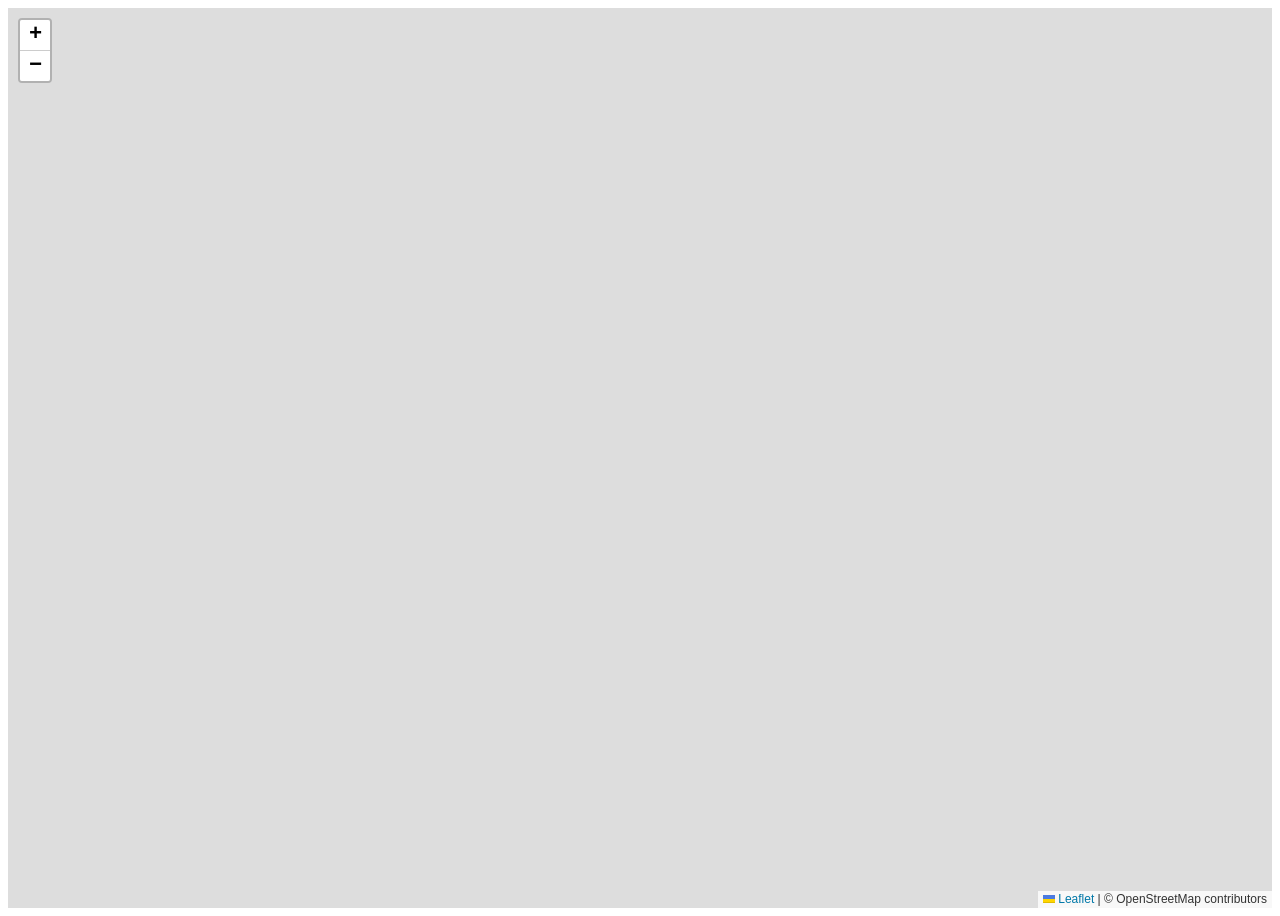
==== test.html @ b7be44a4 "iny tatazo fonctionnalite 3" ====
<!doctype html>
<html>
  <head>
    <meta charset="UTF-8" />
    <title>Test Personne 3 - Carte Madagascar</title>
    <link rel="stylesheet" href="css/leaflet.css" />
    <link rel="stylesheet" href="css/map.css" />
  </head>
  <body>
    <div id="map"></div>

    <script src="js/leaflet.js"></script>
    <script src="js/map-init.js"></script>

    <script>
      // Initialiser la carte
      const map = initMap();
      loadBaseLayer(map);

      // Callback pour le clic (mettrer la fonction onRegionClick ici pour la personne 4)
      function onRegionClick(feature) {
        const nom =
          feature.properties.nom_region ||
          feature.properties.NAME_2 ||
          "Inconnue";
        alert("🦎 Région: " + nom);
        console.log("Région cliquée:", nom);
      }

      // Charger les régions
      loadRegionsLayer(map, "./data/regions_madagascar.json", onRegionClick);

      console.log(" Carte initialisée !");
    </script>
  </body>
</html>
---- css/leaflet.css ----
/* required styles */

.leaflet-pane,
.leaflet-tile,
.leaflet-marker-icon,
.leaflet-marker-shadow,
.leaflet-tile-container,
.leaflet-pane > svg,
.leaflet-pane > canvas,
.leaflet-zoom-box,
.leaflet-image-layer,
.leaflet-layer {
	position: absolute;
	left: 0;
	top: 0;
	}
.leaflet-container {
	overflow: hidden;
	}
.leaflet-tile,
.leaflet-marker-icon,
.leaflet-marker-shadow {
	-webkit-user-select: none;
	   -moz-user-select: none;
	        user-select: none;
	  -webkit-user-drag: none;
	}
/* Prevents IE11 from highlighting tiles in blue */
.leaflet-tile::selection {
	background: transparent;
}
/* Safari renders non-retina tile on retina better with this, but Chrome is worse */
.leaflet-safari .leaflet-tile {
	image-rendering: -webkit-optimize-contrast;
	}
/* hack that prevents hw layers "stretching" when loading new tiles */
.leaflet-safari .leaflet-tile-container {
	width: 1600px;
	height: 1600px;
	-webkit-transform-origin: 0 0;
	}
.leaflet-marker-icon,
.leaflet-marker-shadow {
	display: block;
	}
/* .leaflet-container svg: reset svg max-width decleration shipped in Joomla! (joomla.org) 3.x */
/* .leaflet-container img: map is broken in FF if you have max-width: 100% on tiles */
.leaflet-container .leaflet-overlay-pane svg {
	max-width: none !important;
	max-height: none !important;
	}
.leaflet-container .leaflet-marker-pane img,
.leaflet-container .leaflet-shadow-pane img,
.leaflet-container .leaflet-tile-pane img,
.leaflet-container img.leaflet-image-layer,
.leaflet-container .leaflet-tile {
	max-width: none !important;
	max-height: none !important;
	width: auto;
	padding: 0;
	}

.leaflet-container img.leaflet-tile {
	/* See: https://bugs.chromium.org/p/chromium/issues/detail?id=600120 */
	mix-blend-mode: plus-lighter;
}

.leaflet-container.leaflet-touch-zoom {
	-ms-touch-action: pan-x pan-y;
	touch-action: pan-x pan-y;
	}
.leaflet-container.leaflet-touch-drag {
	-ms-touch-action: pinch-zoom;
	/* Fallback for FF which doesn't support pinch-zoom */
	touch-action: none;
	touch-action: pinch-zoom;
}
.leaflet-container.leaflet-touch-drag.leaflet-touch-zoom {
	-ms-touch-action: none;
	touch-action: none;
}
.leaflet-container {
	-webkit-tap-highlight-color: transparent;
}
.leaflet-container a {
	-webkit-tap-highlight-color: rgba(51, 181, 229, 0.4);
}
.leaflet-tile {
	filter: inherit;
	visibility: hidden;
	}
.leaflet-tile-loaded {
	visibility: inherit;
	}
.leaflet-zoom-box {
	width: 0;
	height: 0;
	-moz-box-sizing: border-box;
	     box-sizing: border-box;
	z-index: 800;
	}
/* workaround for https://bugzilla.mozilla.org/show_bug.cgi?id=888319 */
.leaflet-overlay-pane svg {
	-moz-user-select: none;
	}

.leaflet-pane         { z-index: 400; }

.leaflet-tile-pane    { z-index: 200; }
.leaflet-overlay-pane { z-index: 400; }
.leaflet-shadow-pane  { z-index: 500; }
.leaflet-marker-pane  { z-index: 600; }
.leaflet-tooltip-pane   { z-index: 650; }
.leaflet-popup-pane   { z-index: 700; }

.leaflet-map-pane canvas { z-index: 100; }
.leaflet-map-pane svg    { z-index: 200; }

.leaflet-vml-shape {
	width: 1px;
	height: 1px;
	}
.lvml {
	behavior: url(#default#VML);
	display: inline-block;
	position: absolute;
	}


/* control positioning */

.leaflet-control {
	position: relative;
	z-index: 800;
	pointer-events: visiblePainted; /* IE 9-10 doesn't have auto */
	pointer-events: auto;
	}
.leaflet-top,
.leaflet-bottom {
	position: absolute;
	z-index: 1000;
	pointer-events: none;
	}
.leaflet-top {
	top: 0;
	}
.leaflet-right {
	right: 0;
	}
.leaflet-bottom {
	bottom: 0;
	}
.leaflet-left {
	left: 0;
	}
.leaflet-control {
	float: left;
	clear: both;
	}
.leaflet-right .leaflet-control {
	float: right;
	}
.leaflet-top .leaflet-control {
	margin-top: 10px;
	}
.leaflet-bottom .leaflet-control {
	margin-bottom: 10px;
	}
.leaflet-left .leaflet-control {
	margin-left: 10px;
	}
.leaflet-right .leaflet-control {
	margin-right: 10px;
	}


/* zoom and fade animations */

.leaflet-fade-anim .leaflet-popup {
	opacity: 0;
	-webkit-transition: opacity 0.2s linear;
	   -moz-transition: opacity 0.2s linear;
	        transition: opacity 0.2s linear;
	}
.leaflet-fade-anim .leaflet-map-pane .leaflet-popup {
	opacity: 1;
	}
.leaflet-zoom-animated {
	-webkit-transform-origin: 0 0;
	    -ms-transform-origin: 0 0;
	        transform-origin: 0 0;
	}
svg.leaflet-zoom-animated {
	will-change: transform;
}

.leaflet-zoom-anim .leaflet-zoom-animated {
	-webkit-transition: -webkit-transform 0.25s cubic-bezier(0,0,0.25,1);
	   -moz-transition:    -moz-transform 0.25s cubic-bezier(0,0,0.25,1);
	        transition:         transform 0.25s cubic-bezier(0,0,0.25,1);
	}
.leaflet-zoom-anim .leaflet-tile,
.leaflet-pan-anim .leaflet-tile {
	-webkit-transition: none;
	   -moz-transition: none;
	        transition: none;
	}

.leaflet-zoom-anim .leaflet-zoom-hide {
	visibility: hidden;
	}


/* cursors */

.leaflet-interactive {
	cursor: pointer;
	}
.leaflet-grab {
	cursor: -webkit-grab;
	cursor:    -moz-grab;
	cursor:         grab;
	}
.leaflet-crosshair,
.leaflet-crosshair .leaflet-interactive {
	cursor: crosshair;
	}
.leaflet-popup-pane,
.leaflet-control {
	cursor: auto;
	}
.leaflet-dragging .leaflet-grab,
.leaflet-dragging .leaflet-grab .leaflet-interactive,
.leaflet-dragging .leaflet-marker-draggable {
	cursor: move;
	cursor: -webkit-grabbing;
	cursor:    -moz-grabbing;
	cursor:         grabbing;
	}

/* marker & overlays interactivity */
.leaflet-marker-icon,
.leaflet-marker-shadow,
.leaflet-image-layer,
.leaflet-pane > svg path,
.leaflet-tile-container {
	pointer-events: none;
	}

.leaflet-marker-icon.leaflet-interactive,
.leaflet-image-layer.leaflet-interactive,
.leaflet-pane > svg path.leaflet-interactive,
svg.leaflet-image-layer.leaflet-interactive path {
	pointer-events: visiblePainted; /* IE 9-10 doesn't have auto */
	pointer-events: auto;
	}

/* visual tweaks */

.leaflet-container {
	background: #ddd;
	outline-offset: 1px;
	}
.leaflet-container a {
	color: #0078A8;
	}
.leaflet-zoom-box {
	border: 2px dotted #38f;
	background: rgba(255,255,255,0.5);
	}


/* general typography */
.leaflet-container {
	font-family: "Helvetica Neue", Arial, Helvetica, sans-serif;
	font-size: 12px;
	font-size: 0.75rem;
	line-height: 1.5;
	}


/* general toolbar styles */

.leaflet-bar {
	box-shadow: 0 1px 5px rgba(0,0,0,0.65);
	border-radius: 4px;
	}
.leaflet-bar a {
	background-color: #fff;
	border-bottom: 1px solid #ccc;
	width: 26px;
	height: 26px;
	line-height: 26px;
	display: block;
	text-align: center;
	text-decoration: none;
	color: black;
	}
.leaflet-bar a,
.leaflet-control-layers-toggle {
	background-position: 50% 50%;
	background-repeat: no-repeat;
	display: block;
	}
.leaflet-bar a:hover,
.leaflet-bar a:focus {
	background-color: #f4f4f4;
	}
.leaflet-bar a:first-child {
	border-top-left-radius: 4px;
	border-top-right-radius: 4px;
	}
.leaflet-bar a:last-child {
	border-bottom-left-radius: 4px;
	border-bottom-right-radius: 4px;
	border-bottom: none;
	}
.leaflet-bar a.leaflet-disabled {
	cursor: default;
	background-color: #f4f4f4;
	color: #bbb;
	}

.leaflet-touch .leaflet-bar a {
	width: 30px;
	height: 30px;
	line-height: 30px;
	}
.leaflet-touch .leaflet-bar a:first-child {
	border-top-left-radius: 2px;
	border-top-right-radius: 2px;
	}
.leaflet-touch .leaflet-bar a:last-child {
	border-bottom-left-radius: 2px;
	border-bottom-right-radius: 2px;
	}

/* zoom control */

.leaflet-control-zoom-in,
.leaflet-control-zoom-out {
	font: bold 18px 'Lucida Console', Monaco, monospace;
	text-indent: 1px;
	}

.leaflet-touch .leaflet-control-zoom-in, .leaflet-touch .leaflet-control-zoom-out  {
	font-size: 22px;
	}


/* layers control */

.leaflet-control-layers {
	box-shadow: 0 1px 5px rgba(0,0,0,0.4);
	background: #fff;
	border-radius: 5px;
	}
.leaflet-control-layers-toggle {
	background-image: url(images/layers.png);
	width: 36px;
	height: 36px;
	}
.leaflet-retina .leaflet-control-layers-toggle {
	background-image: url(images/layers-2x.png);
	background-size: 26px 26px;
	}
.leaflet-touch .leaflet-control-layers-toggle {
	width: 44px;
	height: 44px;
	}
.leaflet-control-layers .leaflet-control-layers-list,
.leaflet-control-layers-expanded .leaflet-control-layers-toggle {
	display: none;
	}
.leaflet-control-layers-expanded .leaflet-control-layers-list {
	display: block;
	position: relative;
	}
.leaflet-control-layers-expanded {
	padding: 6px 10px 6px 6px;
	color: #333;
	background: #fff;
	}
.leaflet-control-layers-scrollbar {
	overflow-y: scroll;
	overflow-x: hidden;
	padding-right: 5px;
	}
.leaflet-control-layers-selector {
	margin-top: 2px;
	position: relative;
	top: 1px;
	}
.leaflet-control-layers label {
	display: block;
	font-size: 13px;
	font-size: 1.08333em;
	}
.leaflet-control-layers-separator {
	height: 0;
	border-top: 1px solid #ddd;
	margin: 5px -10px 5px -6px;
	}

/* Default icon URLs */
.leaflet-default-icon-path { /* used only in path-guessing heuristic, see L.Icon.Default */
	background-image: url(images/marker-icon.png);
	}


/* attribution and scale controls */

.leaflet-container .leaflet-control-attribution {
	background: #fff;
	background: rgba(255, 255, 255, 0.8);
	margin: 0;
	}
.leaflet-control-attribution,
.leaflet-control-scale-line {
	padding: 0 5px;
	color: #333;
	line-height: 1.4;
	}
.leaflet-control-attribution a {
	text-decoration: none;
	}
.leaflet-control-attribution a:hover,
.leaflet-control-attribution a:focus {
	text-decoration: underline;
	}
.leaflet-attribution-flag {
	display: inline !important;
	vertical-align: baseline !important;
	width: 1em;
	height: 0.6669em;
	}
.leaflet-left .leaflet-control-scale {
	margin-left: 5px;
	}
.leaflet-bottom .leaflet-control-scale {
	margin-bottom: 5px;
	}
.leaflet-control-scale-line {
	border: 2px solid #777;
	border-top: none;
	line-height: 1.1;
	padding: 2px 5px 1px;
	white-space: nowrap;
	-moz-box-sizing: border-box;
	     box-sizing: border-box;
	background: rgba(255, 255, 255, 0.8);
	text-shadow: 1px 1px #fff;
	}
.leaflet-control-scale-line:not(:first-child) {
	border-top: 2px solid #777;
	border-bottom: none;
	margin-top: -2px;
	}
.leaflet-control-scale-line:not(:first-child):not(:last-child) {
	border-bottom: 2px solid #777;
	}

.leaflet-touch .leaflet-control-attribution,
.leaflet-touch .leaflet-control-layers,
.leaflet-touch .leaflet-bar {
	box-shadow: none;
	}
.leaflet-touch .leaflet-control-layers,
.leaflet-touch .leaflet-bar {
	border: 2px solid rgba(0,0,0,0.2);
	background-clip: padding-box;
	}


/* popup */

.leaflet-popup {
	position: absolute;
	text-align: center;
	margin-bottom: 20px;
	}
.leaflet-popup-content-wrapper {
	padding: 1px;
	text-align: left;
	border-radius: 12px;
	}
.leaflet-popup-content {
	margin: 13px 24px 13px 20px;
	line-height: 1.3;
	font-size: 13px;
	font-size: 1.08333em;
	min-height: 1px;
	}
.leaflet-popup-content p {
	margin: 17px 0;
	margin: 1.3em 0;
	}
.leaflet-popup-tip-container {
	width: 40px;
	height: 20px;
	position: absolute;
	left: 50%;
	margin-top: -1px;
	margin-left: -20px;
	overflow: hidden;
	pointer-events: none;
	}
.leaflet-popup-tip {
	width: 17px;
	height: 17px;
	padding: 1px;

	margin: -10px auto 0;
	pointer-events: auto;

	-webkit-transform: rotate(45deg);
	   -moz-transform: rotate(45deg);
	    -ms-transform: rotate(45deg);
	        transform: rotate(45deg);
	}
.leaflet-popup-content-wrapper,
.leaflet-popup-tip {
	background: white;
	color: #333;
	box-shadow: 0 3px 14px rgba(0,0,0,0.4);
	}
.leaflet-container a.leaflet-popup-close-button {
	position: absolute;
	top: 0;
	right: 0;
	border: none;
	text-align: center;
	width: 24px;
	height: 24px;
	font: 16px/24px Tahoma, Verdana, sans-serif;
	color: #757575;
	text-decoration: none;
	background: transparent;
	}
.leaflet-container a.leaflet-popup-close-button:hover,
.leaflet-container a.leaflet-popup-close-button:focus {
	color: #585858;
	}
.leaflet-popup-scrolled {
	overflow: auto;
	}

.leaflet-oldie .leaflet-popup-content-wrapper {
	-ms-zoom: 1;
	}
.leaflet-oldie .leaflet-popup-tip {
	width: 24px;
	margin: 0 auto;

	-ms-filter: "progid:DXImageTransform.Microsoft.Matrix(M11=0.70710678, M12=0.70710678, M21=-0.70710678, M22=0.70710678)";
	filter: progid:DXImageTransform.Microsoft.Matrix(M11=0.70710678, M12=0.70710678, M21=-0.70710678, M22=0.70710678);
	}

.leaflet-oldie .leaflet-control-zoom,
.leaflet-oldie .leaflet-control-layers,
.leaflet-oldie .leaflet-popup-content-wrapper,
.leaflet-oldie .leaflet-popup-tip {
	border: 1px solid #999;
	}


/* div icon */

.leaflet-div-icon {
	background: #fff;
	border: 1px solid #666;
	}


/* Tooltip */
/* Base styles for the element that has a tooltip */
.leaflet-tooltip {
	position: absolute;
	padding: 6px;
	background-color: #fff;
	border: 1px solid #fff;
	border-radius: 3px;
	color: #222;
	white-space: nowrap;
	-webkit-user-select: none;
	-moz-user-select: none;
	-ms-user-select: none;
	user-select: none;
	pointer-events: none;
	box-shadow: 0 1px 3px rgba(0,0,0,0.4);
	}
.leaflet-tooltip.leaflet-interactive {
	cursor: pointer;
	pointer-events: auto;
	}
.leaflet-tooltip-top:before,
.leaflet-tooltip-bottom:before,
.leaflet-tooltip-left:before,
.leaflet-tooltip-right:before {
	position: absolute;
	pointer-events: none;
	border: 6px solid transparent;
	background: transparent;
	content: "";
	}

/* Directions */

.leaflet-tooltip-bottom {
	margin-top: 6px;
}
.leaflet-tooltip-top {
	margin-top: -6px;
}
.leaflet-tooltip-bottom:before,
.leaflet-tooltip-top:before {
	left: 50%;
	margin-left: -6px;
	}
.leaflet-tooltip-top:before {
	bottom: 0;
	margin-bottom: -12px;
	border-top-color: #fff;
	}
.leaflet-tooltip-bottom:before {
	top: 0;
	margin-top: -12px;
	margin-left: -6px;
	border-bottom-color: #fff;
	}
.leaflet-tooltip-left {
	margin-left: -6px;
}
.leaflet-tooltip-right {
	margin-left: 6px;
}
.leaflet-tooltip-left:before,
.leaflet-tooltip-right:before {
	top: 50%;
	margin-top: -6px;
	}
.leaflet-tooltip-left:before {
	right: 0;
	margin-right: -12px;
	border-left-color: #fff;
	}
.leaflet-tooltip-right:before {
	left: 0;
	margin-left: -12px;
	border-right-color: #fff;
	}

/* Printing */

@media print {
	/* Prevent printers from removing background-images of controls. */
	.leaflet-control {
		-webkit-print-color-adjust: exact;
		print-color-adjust: exact;
		}
	}
---- css/map.css ----
#map {
    width: 100%;
    height: 100vh;
    min-height: 500px;
}

.leaflet-popup-content {
    font-size: 14px;
    font-family: Arial, sans-serif;
    white-space: nowrap !important;
    min-width: 100px;
    padding: 5px 8px !important;
    margin: 8px 12px !important;
}

.leaflet-popup-content-wrapper {
    border-radius: 8px !important;
    box-shadow: 0 2px 10px rgba(0,0,0,0.2) !important;
    padding: 2px !important;
}

.leaflet-popup-tip {
    background: white !important;
}

/* Effet clic */
.leaflet-interactive {
    cursor: pointer;
}
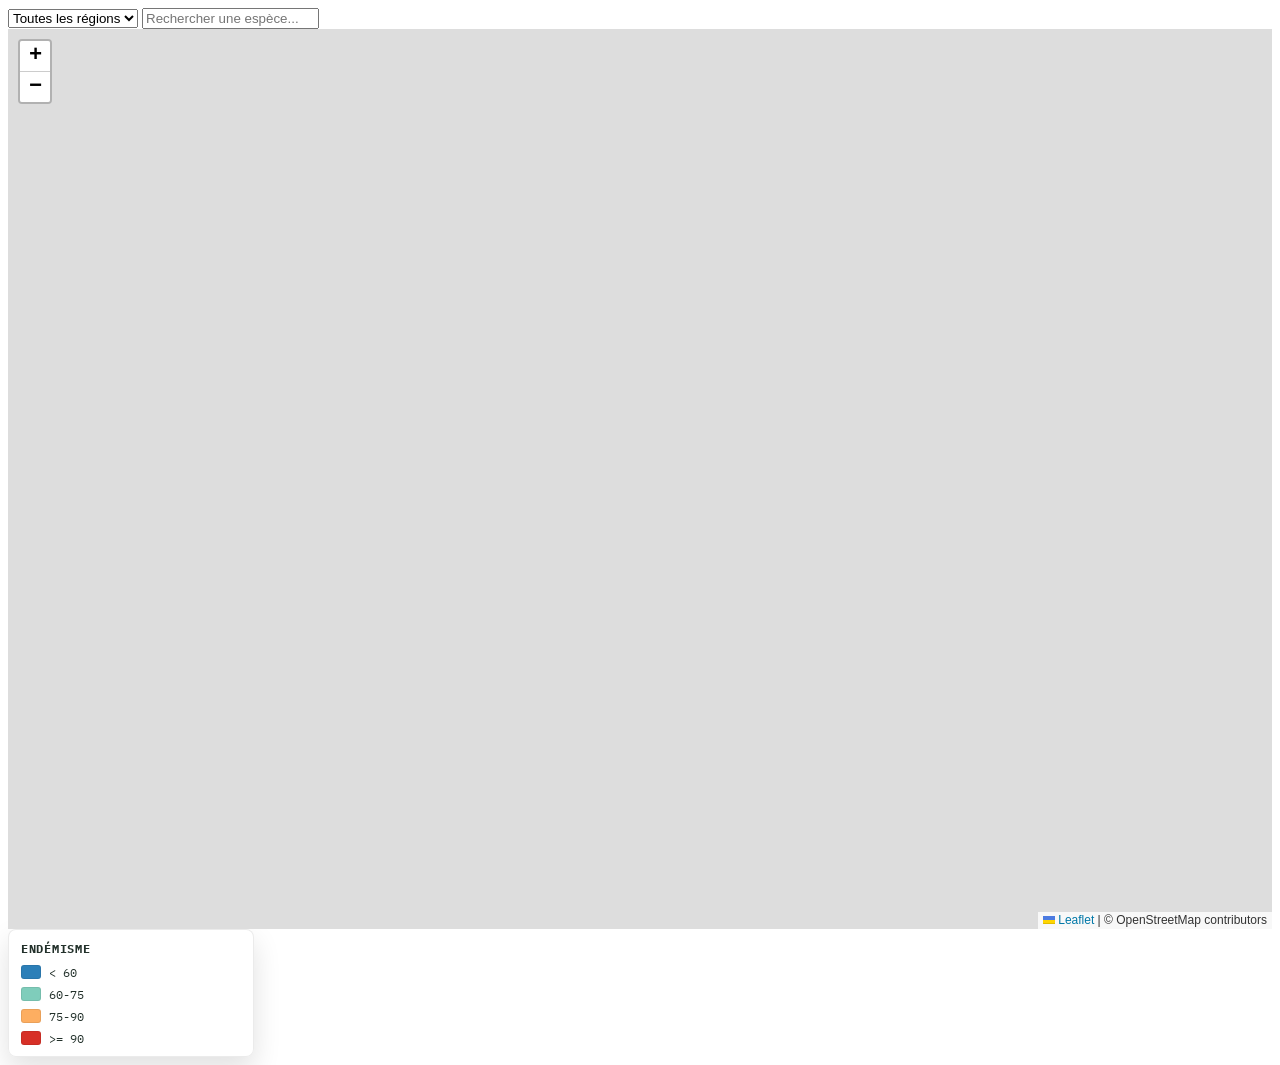
==== commit 02fb5d46: "filtre et recherche" ====
--- a/test.html
+++ b/test.html
@@ -5,31 +5,78 @@
     <title>Test Personne 3 - Carte Madagascar</title>
     <link rel="stylesheet" href="css/leaflet.css" />
     <link rel="stylesheet" href="css/map.css" />
+    <link rel="stylesheet" href="css/panel.css" />
+    <link rel="stylesheet" href="css/features.css" />
   </head>
   <body>
+    <div id="controls" class="map-controls">
+      <select id="category-filter">
+        <option value="">Toutes les régions</option>
+        <option value="faune">Faune</option>
+        <option value="flore">Flore</option>
+        <option value="aires_protegees">Aires protégées</option>
+      </select>
+      <input
+        id="species-search"
+        type="text"
+        placeholder="Rechercher une espèce..."
+      />
+    </div>
     <div id="map"></div>
 
     <script src="js/leaflet.js"></script>
     <script src="js/map-init.js"></script>
+    <script src="js/info-panel.js"></script>
+    <script src="js/features.js"></script>
 
     <script>
       // Initialiser la carte
       const map = initMap();
       loadBaseLayer(map);
 
-      // Callback pour le clic (mettrer la fonction onRegionClick ici pour la personne 4)
-      function onRegionClick(feature) {
-        const nom =
-          feature.properties.nom_region ||
-          feature.properties.NAME_2 ||
-          "Inconnue";
-        alert("🦎 Région: " + nom);
-        console.log("Région cliquée:", nom);
+      // Callback pour le clic => affiche le panneau info (faune/flore)
+      // info-panel.js expose window.handleRegionClick(feature, layer)
+      function onRegionClick(feature, layer) {
+        if (typeof window.handleRegionClick === "function") {
+          window.handleRegionClick(feature, layer);
+        }
       }
 
       // Charger les régions
       loadRegionsLayer(map, "./data/regions_madagascar.json", onRegionClick);
+      let regionsLayer = null; // à récupérer depuis loadRegionsLayer
+      let allRegionsData = null; // le JSON chargé
 
+      document
+        .getElementById("category-filter")
+        .addEventListener("change", (e) => {
+          const { visibleRegions, colorByRegion } = filterByCategory(
+            e.target.value,
+            allRegionsData,
+          );
+          regionsLayer.eachLayer((layer) => {
+            const name = getRegionNameFromFeature(layer.feature);
+            const visible = !e.target.value || visibleRegions.includes(name);
+            layer.setStyle({
+              opacity: visible ? 1 : 0.1,
+              fillOpacity: visible ? 0.5 : 0.05,
+              fillColor: colorByRegion[name] || "#8a8a8a",
+            });
+          });
+        });
+
+      document
+        .getElementById("species-search")
+        .addEventListener("input", (e) => {
+          const { matches } = searchSpecies(e.target.value, allRegionsData);
+          const matchNames = matches.map((m) => m.region);
+          regionsLayer.eachLayer((layer) => {
+            const name = getRegionNameFromFeature(layer.feature);
+            layer.setStyle({ opacity: matchNames.includes(name) ? 1 : 0.15 });
+          });
+        });
+
+      buildLegend(map, null); // à appeler une fois la carte prête
       console.log(" Carte initialisée !");
     </script>
   </body>
--- a/css/panel.css
+++ b/css/panel.css
@@ -0,0 +1,226 @@
+@import url('https://fonts.googleapis.com/css2?family=Fraunces:ital,wght@0,600;1,500&family=Inter:wght@400;600&family=IBM+Plex+Mono:wght@500;600&display=swap');
+
+.info-panel {
+  position: fixed;
+  top: 24px;
+  right: 24px;
+  z-index: 1000;
+  width: min(400px, calc(100vw - 32px));
+  max-height: calc(100vh - 48px);
+  overflow-y: auto;
+  padding: 0 0 0 14px;
+  color: #1e2b22;
+  background:
+    radial-gradient(circle, #ddd3ba 3px, transparent 3.5px) 0 6px / 100% 20px repeat-y,
+    #f7f3e8;
+  border: 1px solid #ddd3ba;
+  border-radius: 4px;
+  box-shadow: 0 18px 48px rgba(20, 30, 24, 0.22);
+  font-family: 'Inter', system-ui, sans-serif;
+  transform: translateX(calc(100% + 32px));
+  opacity: 0;
+  pointer-events: none;
+  transition: transform 220ms ease, opacity 220ms ease;
+}
+
+.info-panel--open {
+  transform: translateX(0);
+  opacity: 1;
+  pointer-events: auto;
+}
+
+.panel-header {
+  display: flex;
+  align-items: flex-start;
+  justify-content: space-between;
+  gap: 16px;
+  padding: 22px 20px 18px;
+  background: #1f4d38;
+  color: #f7f3e8;
+  border-radius: 0 4px 0 0;
+}
+
+.panel-kicker {
+  margin: 0 0 6px;
+  color: #bcd6c6;
+  font-family: 'IBM Plex Mono', monospace;
+  font-size: 0.7rem;
+  font-weight: 600;
+  letter-spacing: 0.14em;
+  text-transform: uppercase;
+}
+
+.panel-header h2 {
+  margin: 0;
+  color: #ffffff;
+  font-family: 'Fraunces', Georgia, serif;
+  font-style: italic;
+  font-weight: 600;
+  font-size: 1.5rem;
+  line-height: 1.2;
+}
+
+.panel-close {
+  flex: 0 0 auto;
+  width: 32px;
+  height: 32px;
+  color: #f7f3e8;
+  background: rgba(247, 243, 232, 0.12);
+  border: 1px solid rgba(247, 243, 232, 0.35);
+  border-radius: 50%;
+  font-size: 1.35rem;
+  line-height: 1;
+  cursor: pointer;
+  transition: background 150ms ease;
+}
+
+.panel-close:hover,
+.panel-close:focus-visible {
+  background: rgba(247, 243, 232, 0.22);
+  outline: none;
+}
+
+.panel-status {
+  display: flex;
+  align-items: center;
+  justify-content: space-between;
+  gap: 12px;
+  padding: 14px 20px;
+  background: #efe9d6;
+  border-bottom: 1px solid #ddd3ba;
+  color: #41574d;
+  font-family: 'IBM Plex Mono', monospace;
+  font-size: 0.78rem;
+  font-weight: 600;
+  text-transform: uppercase;
+  letter-spacing: 0.06em;
+}
+
+.conservation-badge {
+  display: inline-flex;
+  align-items: center;
+  min-height: 26px;
+  padding: 4px 12px;
+  border-radius: 999px;
+  color: #ffffff;
+  font-family: 'IBM Plex Mono', monospace;
+  font-size: 0.76rem;
+  font-weight: 600;
+  letter-spacing: 0.04em;
+  text-transform: uppercase;
+  white-space: nowrap;
+}
+
+.conservation-badge--critique {
+  background: #c9342f;
+}
+
+.conservation-badge--vulnerable {
+  background: #b8752e;
+}
+
+.conservation-badge--stable {
+  background: #2f7f52;
+}
+
+.conservation-badge--inconnu {
+  background: #6b6a5e;
+}
+
+.panel-section {
+  position: relative;
+  padding: 18px 20px 18px 56px;
+  border-bottom: 1px solid #e7e0cc;
+}
+
+.panel-section:last-child {
+  border-bottom: 0;
+}
+
+.panel-section h3 {
+  margin: 0 0 10px;
+  color: #1f332a;
+  font-size: 0.94rem;
+  font-weight: 600;
+}
+
+.panel-section h3::before {
+  position: absolute;
+  left: 20px;
+  top: 18px;
+  display: inline-flex;
+  align-items: center;
+  justify-content: center;
+  width: 26px;
+  height: 20px;
+  background: #efe9d6;
+  border: 1px solid #ddd3ba;
+  border-radius: 3px;
+  color: #6b7a70;
+  font-family: 'IBM Plex Mono', monospace;
+  font-size: 0.62rem;
+  font-weight: 600;
+  letter-spacing: 0.02em;
+}
+
+.panel-section:nth-of-type(1) h3::before { content: "ESP"; }
+.panel-section:nth-of-type(2) h3::before { content: "END"; }
+.panel-section:nth-of-type(3) h3::before { content: "MEN"; }
+.panel-section:nth-of-type(4) h3::before { content: "AIR"; }
+
+.panel-list {
+  display: grid;
+  gap: 8px;
+  margin: 0;
+  padding-left: 18px;
+}
+
+.panel-list li {
+  line-height: 1.5;
+}
+
+.panel-list li::marker {
+  color: #a8752f;
+}
+
+.panel-highlight {
+  display: inline-flex;
+  margin: 0;
+  padding: 10px 14px;
+  background: #fbf3e2;
+  border: 1px solid #e8d3a6;
+  border-left: 3px solid #a8752f;
+  border-radius: 0 4px 4px 0;
+  color: #6a4a15;
+  font-family: 'Fraunces', Georgia, serif;
+  font-style: italic;
+  font-size: 1.15rem;
+  font-weight: 600;
+}
+
+.panel-empty {
+  margin: 0;
+  color: #7a7a6c;
+  font-size: 0.92rem;
+  line-height: 1.5;
+}
+
+.panel-empty--notice {
+  padding: 4px 0 4px;
+}
+
+@media (max-width: 640px) {
+  .info-panel {
+    top: auto;
+    right: 12px;
+    bottom: 12px;
+    left: 12px;
+    width: auto;
+    max-height: 72vh;
+    transform: translateY(calc(100% + 24px));
+  }
+
+  .info-panel--open {
+    transform: translateY(0);
+  }
+}
--- a/css/features.css
+++ b/css/features.css
@@ -0,0 +1,43 @@
+/* Légende carte */
+.map-legend {
+  background: rgba(255, 255, 255, 0.92);
+  border: 1px solid rgba(0,0,0,0.08);
+  border-radius: 8px;
+  box-shadow: 0 12px 28px rgba(0,0,0,0.12);
+  padding: 10px 12px;
+  font-family: 'IBM Plex Mono', ui-monospace, SFMono-Regular, Menlo, Monaco, Consolas, 'Liberation Mono', 'Courier New', monospace;
+  color: #23312b;
+  max-width: 220px;
+}
+
+.map-legend__title {
+  font-weight: 800;
+  text-transform: uppercase;
+  letter-spacing: 0.06em;
+  font-size: 0.78rem;
+  margin-bottom: 8px;
+}
+
+.map-legend__items {
+  display: grid;
+  gap: 6px;
+}
+
+.map-legend__row {
+  display: flex;
+  align-items: center;
+  gap: 8px;
+}
+
+.map-legend__swatch {
+  width: 18px;
+  height: 12px;
+  border-radius: 3px;
+  border: 1px solid rgba(0,0,0,0.08);
+}
+
+.map-legend__label {
+  font-size: 0.78rem;
+  white-space: nowrap;
+}
+
